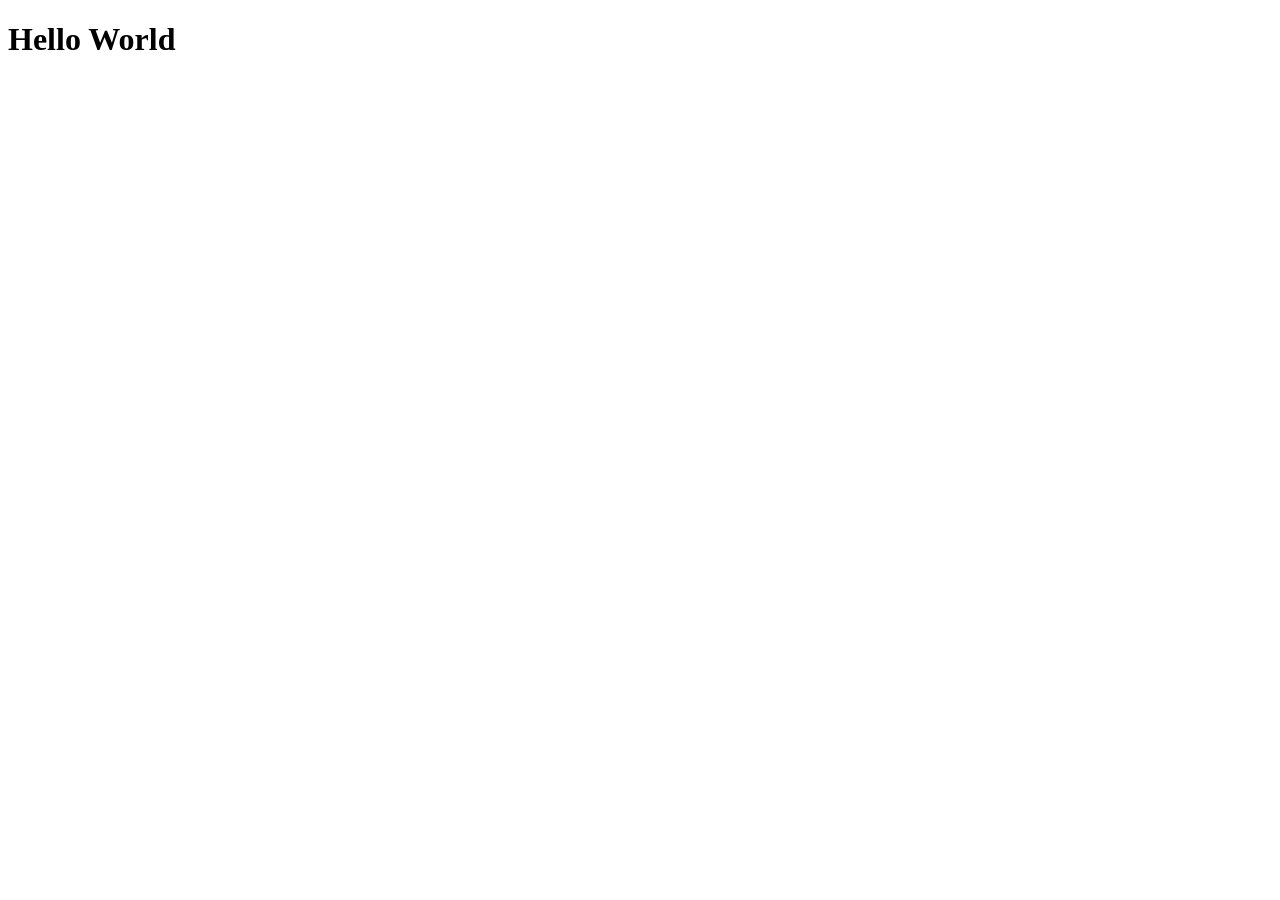
==== news.html @ e97f738a "test #1" ====
<!DOCTYPE html>
<html lang="en">

<head>
    <meta charset="UTF-8">
    <meta name="viewport" content="width=device-width, initial-scale=1.0">
    <title>Document</title>
</head>

<body>
    <h1 class="Heading">Hello World</h1>
</body>

</html>
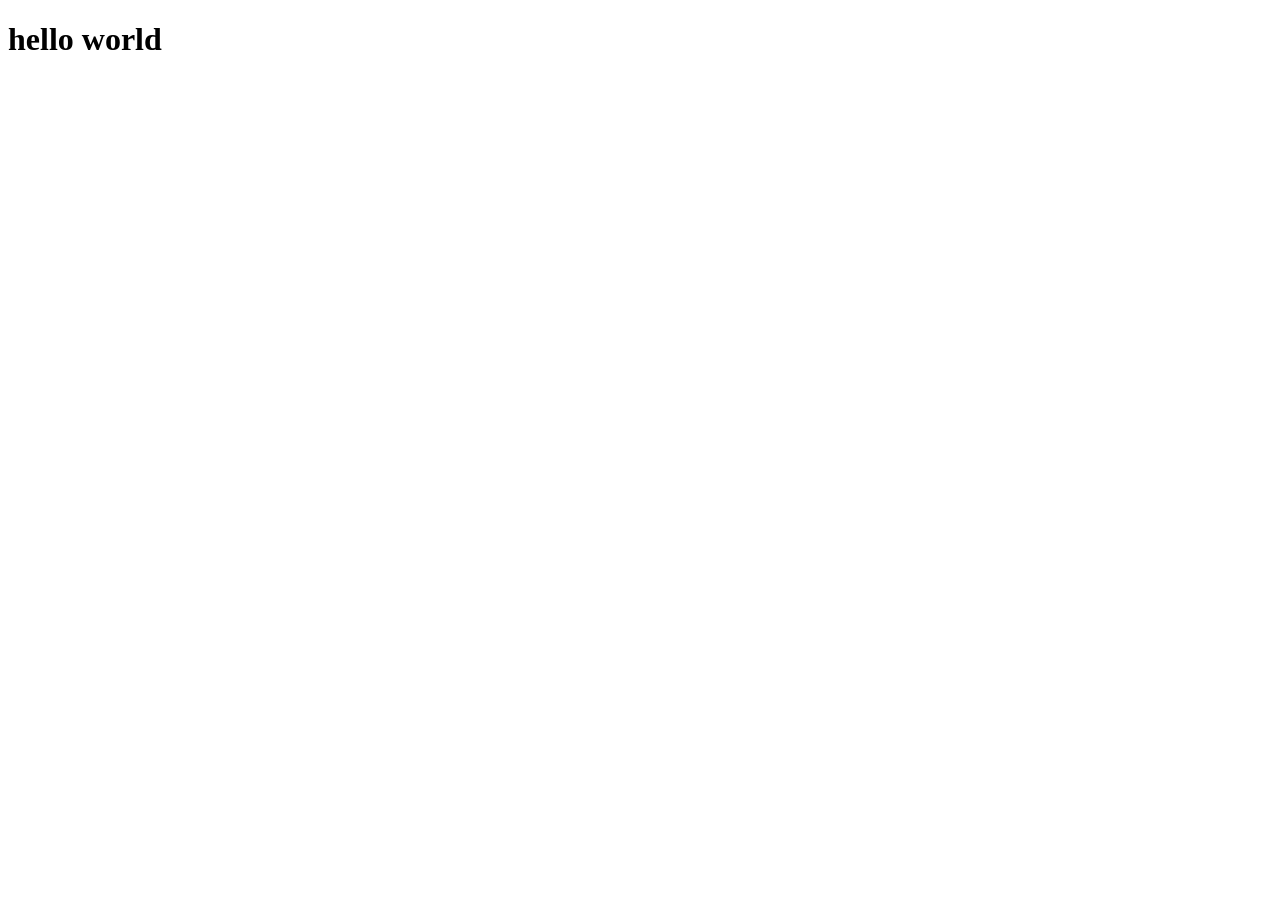
==== commit b84d436f: "test comit" ====
--- a/news.html
+++ b/news.html
@@ -8,7 +8,7 @@
 </head>
 
 <body>
-    <h1 class="Heading">Hello World</h1>
+    <h1>hello world</h1>
 </body>
 
 </html>
